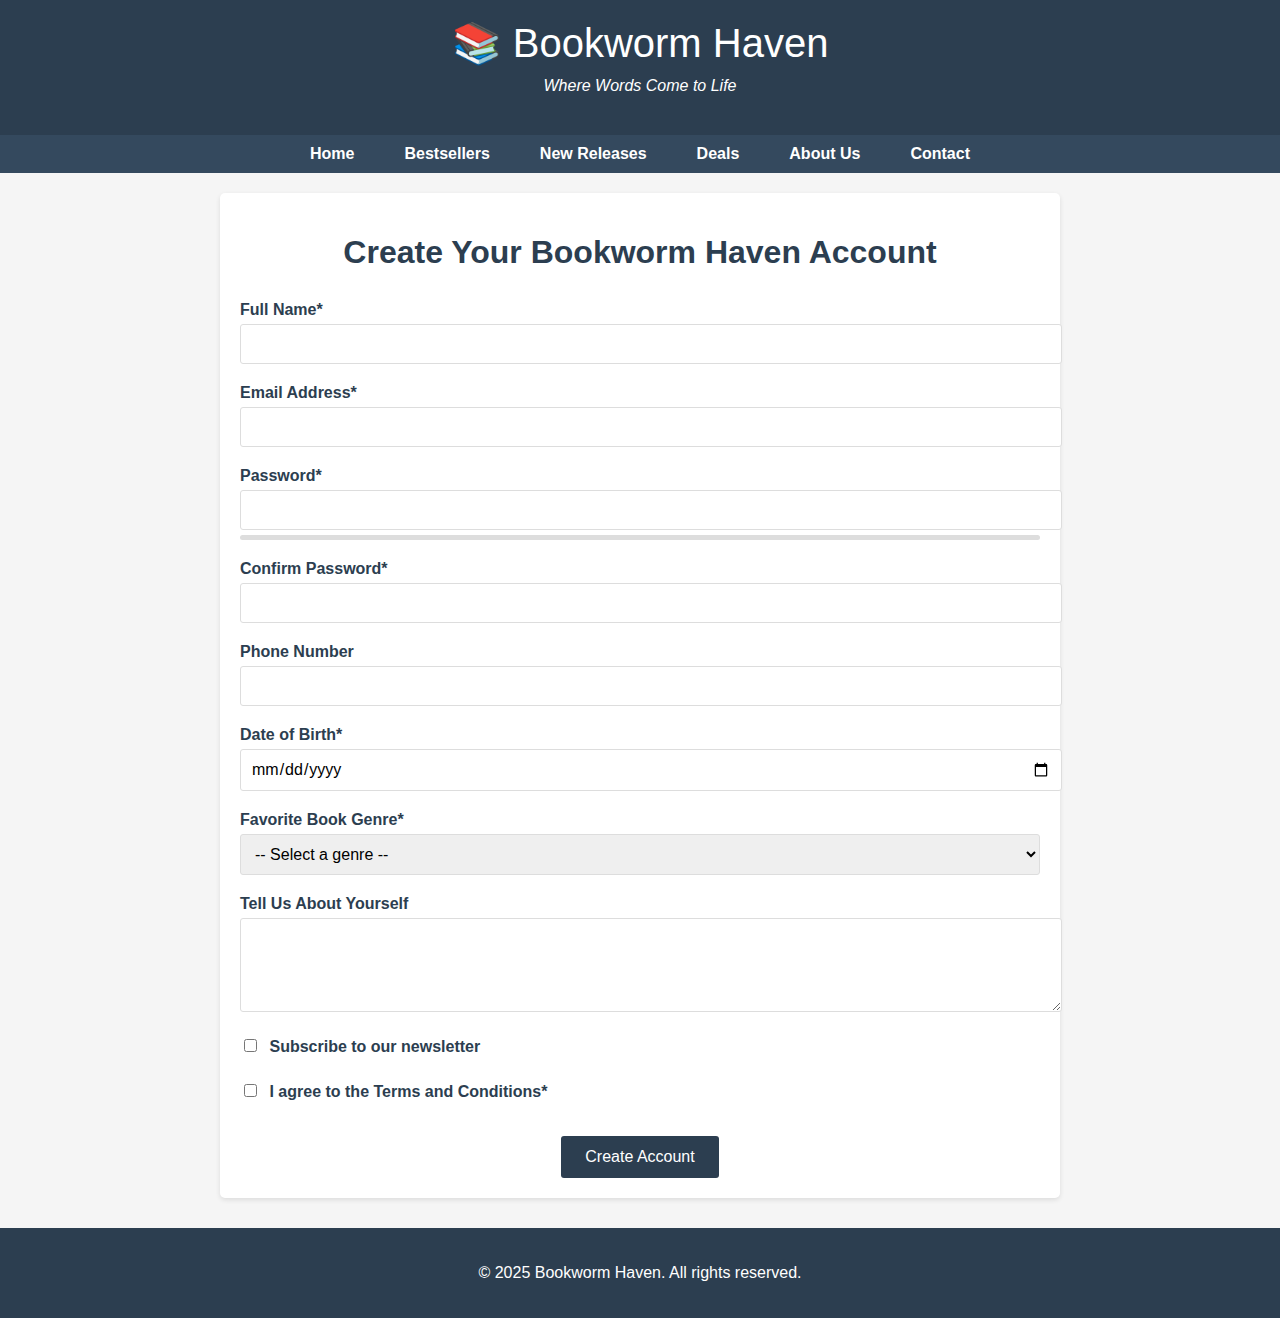
==== registration.html @ ad77c567 "Add files via upload" ====
<!DOCTYPE html>
<html lang="en">
<head>
    <meta charset="UTF-8">
    <meta name="viewport" content="width=device-width, initial-scale=1.0">
    <title>Register - Bookworm Haven</title>
    <style>
        /* Basic Styles */
        body {
            font-family: 'Segoe UI', Tahoma, Geneva, Verdana, sans-serif;
            margin: 0;
            padding: 0;
            background-color: #f5f5f5;
            color: #333;
        }
        
        header {
            background-color: #2c3e50;
            color: white;
            padding: 20px 0;
            text-align: center;
        }
        
        .logo {
            font-size: 2.5em;
            margin-bottom: 10px;
        }
        
        .tagline {
            font-style: italic;
            margin-bottom: 20px;
        }
        
        nav {
            background-color: #34495e;
            padding: 10px 0;
        }
        
        nav ul {
            list-style-type: none;
            margin: 0;
            padding: 0;
            display: flex;
            justify-content: center;
        }
        
        nav li {
            margin: 0 15px;
        }
        
        nav a {
            color: white;
            text-decoration: none;
            font-weight: bold;
            padding: 5px 10px;
            border-radius: 3px;
            transition: background-color 0.3s;
        }
        
        nav a:hover {
            background-color: #1abc9c;
        }
        
        main {
            max-width: 800px;
            margin: 20px auto;
            padding: 20px;
            background-color: white;
            border-radius: 5px;
            box-shadow: 0 2px 5px rgba(0, 0, 0, 0.1);
        }
        
        h1 {
            color: #2c3e50;
            text-align: center;
            margin-bottom: 30px;
        }
        
        .form-group {
            margin-bottom: 20px;
        }
        
        label {
            display: block;
            margin-bottom: 5px;
            font-weight: bold;
            color: #2c3e50;
        }
        
        input, select, textarea {
            width: 100%;
            padding: 10px;
            border: 1px solid #ddd;
            border-radius: 3px;
            font-family: inherit;
            font-size: 1em;
        }
        
        .error {
            color: #e74c3c;
            font-size: 0.9em;
            margin-top: 5px;
            display: none;
        }
        
        button {
            background-color: #2c3e50;
            color: white;
            border: none;
            padding: 12px 24px;
            font-size: 1em;
            cursor: pointer;
            border-radius: 3px;
            display: block;
            margin: 30px auto 0;
            transition: background-color 0.3s;
        }
        
        button:hover {
            background-color: #1abc9c;
        }
        
        .success-message {
            background-color: #2ecc71;
            color: white;
            padding: 15px;
            text-align: center;
            border-radius: 3px;
            margin-top: 20px;
            display: none;
        }
        
        footer {
            background-color: #2c3e50;
            color: white;
            text-align: center;
            padding: 20px 0;
            margin-top: 30px;
        }
        
        /* Password strength indicator */
        .password-strength {
            height: 5px;
            margin-top: 5px;
            width: 100%;
            background-color: #ddd;
            border-radius: 3px;
        }
        
        .strength-bar {
            height: 100%;
            border-radius: 3px;
            width: 0%;
            transition: width 0.3s ease;
        }
        
        .weak {
            background-color: #e74c3c;
        }
        
        .medium {
            background-color: #f39c12;
        }
        
        .strong {
            background-color: #2ecc71;
        }
    </style>
</head>
<body>
    <header>
        <div class="logo">📚 Bookworm Haven</div>
        <div class="tagline">Where Words Come to Life</div>
    </header>
    
    <nav>
        <ul>
            <li><a href="index.html">Home</a></li>
            <li><a href="#">Bestsellers</a></li>
            <li><a href="#">New Releases</a></li>
            <li><a href="#">Deals</a></li>
            <li><a href="#">About Us</a></li>
            <li><a href="#">Contact</a></li>
        </ul>
    </nav>
    
    <main>
        <h1>Create Your Bookworm Haven Account</h1>
        <form id="registrationForm">
            <div class="form-group">
                <label for="fullName">Full Name*</label>
                <input type="text" id="fullName" required>
                <div class="error" id="fullNameError">Please enter your full name</div>
            </div>
            
            <div class="form-group">
                <label for="email">Email Address*</label>
                <input type="email" id="email" required>
                <div class="error" id="emailError">Please enter a valid email address</div>
            </div>
            
            <div class="form-group">
                <label for="password">Password*</label>
                <input type="password" id="password" required>
                <div class="password-strength">
                    <div class="strength-bar" id="strengthBar"></div>
                </div>
                <div class="error" id="passwordError">Password must be at least 8 characters with letters, numbers, and special characters</div>
            </div>
            
            <div class="form-group">
                <label for="confirmPassword">Confirm Password*</label>
                <input type="password" id="confirmPassword" required>
                <div class="error" id="confirmPasswordError">Passwords do not match</div>
            </div>
            
            <div class="form-group">
                <label for="phone">Phone Number</label>
                <input type="tel" id="phone">
                <div class="error" id="phoneError">Please enter a valid phone number</div>
            </div>
            
            <div class="form-group">
                <label for="birthdate">Date of Birth*</label>
                <input type="date" id="birthdate" required>
                <div class="error" id="birthdateError">You must be at least 13 years old to register</div>
            </div>
            
            <div class="form-group">
                <label for="favoriteGenre">Favorite Book Genre*</label>
                <select id="favoriteGenre" required>
                    <option value="">-- Select a genre --</option>
                    <option value="fiction">Fiction</option>
                    <option value="non-fiction">Non-Fiction</option>
                    <option value="mystery">Mystery</option>
                    <option value="scifi">Science Fiction</option>
                    <option value="fantasy">Fantasy</option>
                    <option value="romance">Romance</option>
                    <option value="biography">Biography</option>
                    <option value="history">History</option>
                    <option value="childrens">Children's Books</option>
                    <option value="other">Other</option>
                </select>
                <div class="error" id="genreError">Please select your favorite genre</div>
            </div>
            
            <div class="form-group">
                <label for="aboutMe">Tell Us About Yourself</label>
                <textarea id="aboutMe" rows="4"></textarea>
            </div>
            
            <div class="form-group">
                <input type="checkbox" id="newsletter" style="width: auto;">
                <label for="newsletter" style="display: inline-block; margin-left: 5px;">Subscribe to our newsletter</label>
            </div>
            
            <div class="form-group">
                <input type="checkbox" id="termsAgree" required style="width: auto;">
                <label for="termsAgree" style="display: inline-block; margin-left: 5px;">I agree to the Terms and Conditions*</label>
                <div class="error" id="termsError">You must agree to the terms and conditions</div>
            </div>
            
            <button type="submit">Create Account</button>
            
            <div class="success-message" id="successMessage">
                <h3>Registration Successful!</h3>
                <p>Welcome to Bookworm Haven! You'll be redirected to the homepage shortly.</p>
            </div>
        </form>
    </main>
    
    <footer>
        <p>&copy; 2025 Bookworm Haven. All rights reserved.</p>
    </footer>
    
    <script>
        // Form validation
        const form = document.getElementById('registrationForm');
        const fullName = document.getElementById('fullName');
        const email = document.getElementById('email');
        const password = document.getElementById('password');
        const confirmPassword = document.getElementById('confirmPassword');
        const phone = document.getElementById('phone');
        const birthdate = document.getElementById('birthdate');
        const favoriteGenre = document.getElementById('favoriteGenre');
        const termsAgree = document.getElementById('termsAgree');
        const successMessage = document.getElementById('successMessage');
        const strengthBar = document.getElementById('strengthBar');
        
        // Error elements
        const fullNameError = document.getElementById('fullNameError');
        const emailError = document.getElementById('emailError');
        const passwordError = document.getElementById('passwordError');
        const confirmPasswordError = document.getElementById('confirmPasswordError');
        const phoneError = document.getElementById('phoneError');
        const birthdateError = document.getElementById('birthdateError');
        const genreError = document.getElementById('genreError');
        const termsError = document.getElementById('termsError');
        
        // Password strength checker
        password.addEventListener('input', function() {
            const value = password.value;
            let strength = 0;
            
            // Check length
            if (value.length >= 8) {
                strength += 1;
            }
            
            // Check for numbers
            if (/\d/.test(value)) {
                strength += 1;
            }
            
            // Check for uppercase letters
            if (/[A-Z]/.test(value)) {
                strength += 1;
            }
            
            // Check for lowercase letters
            if (/[a-z]/.test(value)) {
                strength += 1;
            }
            
            // Check for special characters
            if (/[^A-Za-z0-9]/.test(value)) {
                strength += 1;
            }
            
            // Update strength bar
            strengthBar.className = 'strength-bar';
            
            if (strength <= 2) {
                strengthBar.classList.add('weak');
                strengthBar.style.width = '33%';
            } else if (strength <= 4) {
                strengthBar.classList.add('medium');
                strengthBar.style.width = '66%';
            } else {
                strengthBar.classList.add('strong');
                strengthBar.style.width = '100%';
            }
        });
        
        // Form submission
        form.addEventListener('submit', function(e) {
            e.preventDefault();
            
            let isValid = true;
            
            // Validate full name
            if (fullName.value.trim() === '') {
                fullNameError.style.display = 'block';
                isValid = false;
            } else {
                fullNameError.style.display = 'none';
            }
            
            // Validate email
            const emailRegex = /^[^\s@]+@[^\s@]+\.[^\s@]+$/;
            if (!emailRegex.test(email.value)) {
                emailError.style.display = 'block';
                isValid = false;
            } else {
                emailError.style.display = 'none';
            }
            
            // Validate password
            const passwordRegex = /^(?=.*[A-Za-z])(?=.*\d)(?=.*[@$!%*#?&])[A-Za-z\d@$!%*#?&]{8,}$/;
            if (!passwordRegex.test(password.value)) {
                passwordError.style.display = 'block';
                isValid = false;
            } else {
                passwordError.style.display = 'none';
            }
            
            // Validate confirm password
            if (password.value !== confirmPassword.value) {
                confirmPasswordError.style.display = 'block';
                isValid = false;
            } else {
                confirmPasswordError.style.display = 'none';
            }
            
            // Validate phone if provided
            if (phone.value.trim() !== '') {
                const phoneRegex = /^\d{10}$/;
                if (!phoneRegex.test(phone.value)) {
                    phoneError.style.display = 'block';
                    isValid = false;
                } else {
                    phoneError.style.display = 'none';
                }
            }
            
            // Validate birthdate (13+ years old)
            if (birthdate.value) {
                const today = new Date();
                const birthDate = new Date(birthdate.value);
                const age = today.getFullYear() - birthDate.getFullYear();
                const monthDiff = today.getMonth() - birthDate.getMonth();
                
                if (age < 13 || (age === 13 && monthDiff < 0)) {
                    birthdateError.style.display = 'block';
                    isValid = false;
                } else {
                    birthdateError.style.display = 'none';
                }
            } else {
                birthdateError.style.display = 'block';
                isValid = false;
            }
            
            // Validate favorite genre
            if (favoriteGenre.value === '') {
                genreError.style.display = 'block';
                isValid = false;
            } else {
                genreError.style.display = 'none';
            }
            
            // Validate terms agreement
            if (!termsAgree.checked) {
                termsError.style.display = 'block';
                isValid = false;
            } else {
                termsError.style.display = 'none';
            }
            
            // If form is valid, show success message
            if (isValid) {
                form.reset();
                successMessage.style.display = 'block';
                
                // Redirect to homepage after 3 seconds
                setTimeout(function() {
                    window.location.href = 'index.html';
                }, 3000);
            }
        });
    </script>
</body>
</html>
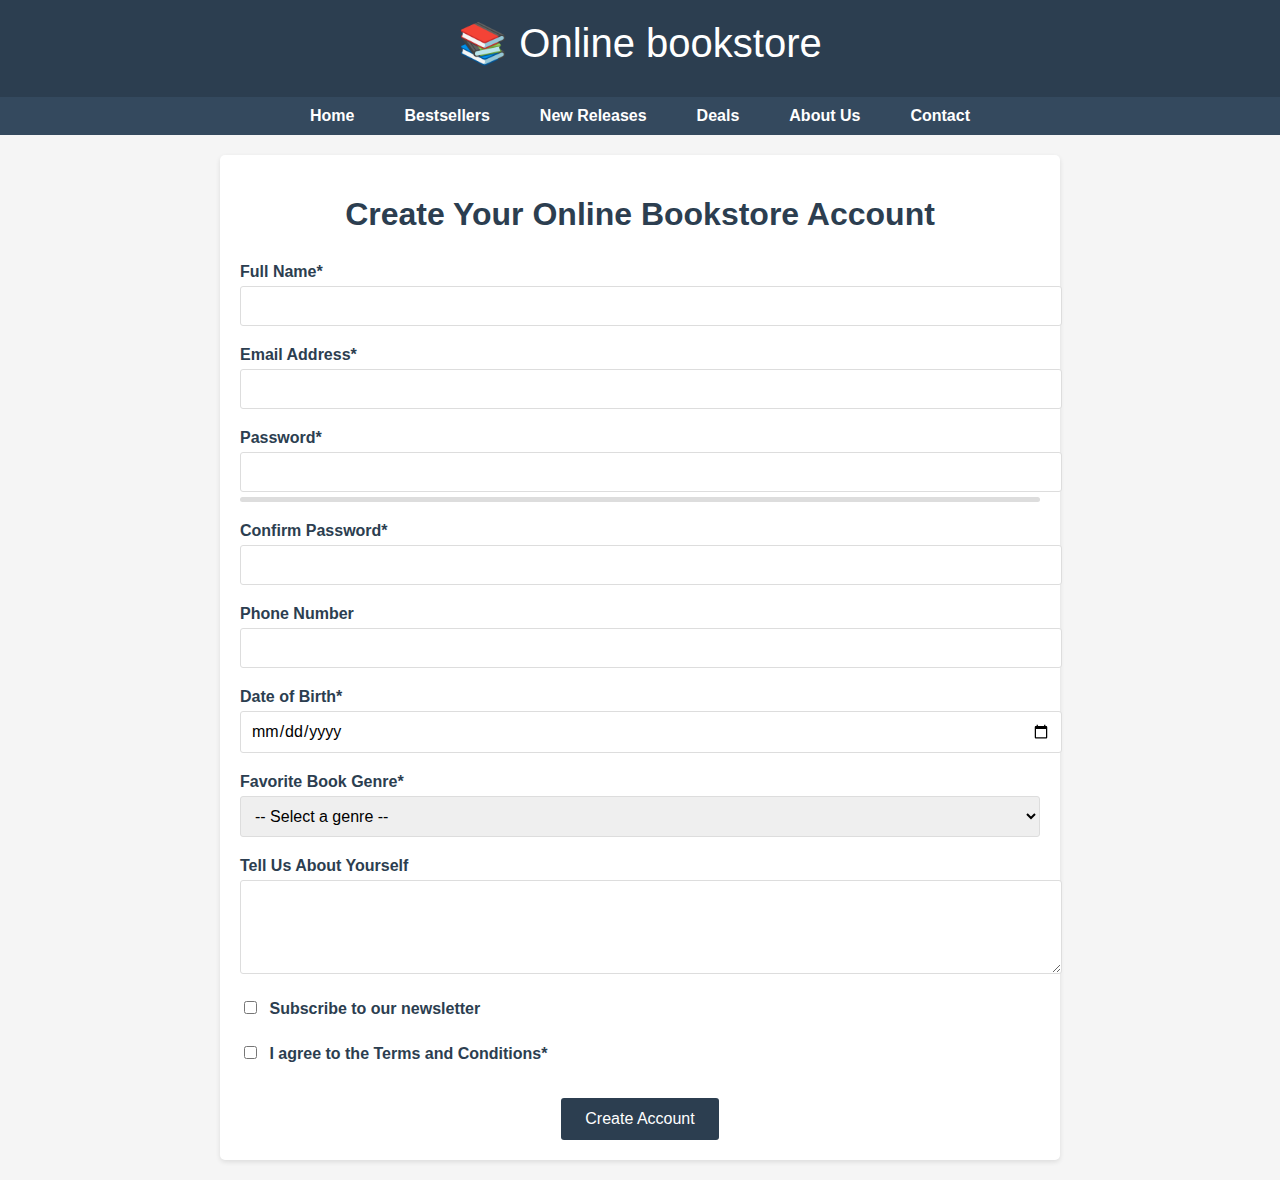
==== commit b21a83c7: "Update registration.html" ====
--- a/registration.html
+++ b/registration.html
@@ -3,7 +3,7 @@
 <head>
     <meta charset="UTF-8">
     <meta name="viewport" content="width=device-width, initial-scale=1.0">
-    <title>Register - Bookworm Haven</title>
+    <title>Register </title>
     <style>
         /* Basic Styles */
         body {
@@ -169,8 +169,8 @@
 </head>
 <body>
     <header>
-        <div class="logo">📚 Bookworm Haven</div>
-        <div class="tagline">Where Words Come to Life</div>
+        <div class="logo">📚 Online bookstore</div>
+        
     </header>
     
     <nav>
@@ -185,7 +185,7 @@
     </nav>
     
     <main>
-        <h1>Create Your Bookworm Haven Account</h1>
+        <h1>Create Your Online Bookstore Account</h1>
         <form id="registrationForm">
             <div class="form-group">
                 <label for="fullName">Full Name*</label>
@@ -264,14 +264,12 @@
             
             <div class="success-message" id="successMessage">
                 <h3>Registration Successful!</h3>
-                <p>Welcome to Bookworm Haven! You'll be redirected to the homepage shortly.</p>
+                <p>Welcome to online bookstore! You'll be redirected to the homepage shortly.</p>
             </div>
         </form>
     </main>
     
-    <footer>
-        <p>&copy; 2025 Bookworm Haven. All rights reserved.</p>
-    </footer>
+    
     
     <script>
         // Form validation
@@ -440,4 +438,4 @@
         });
     </script>
 </body>
-</html>+</html>
